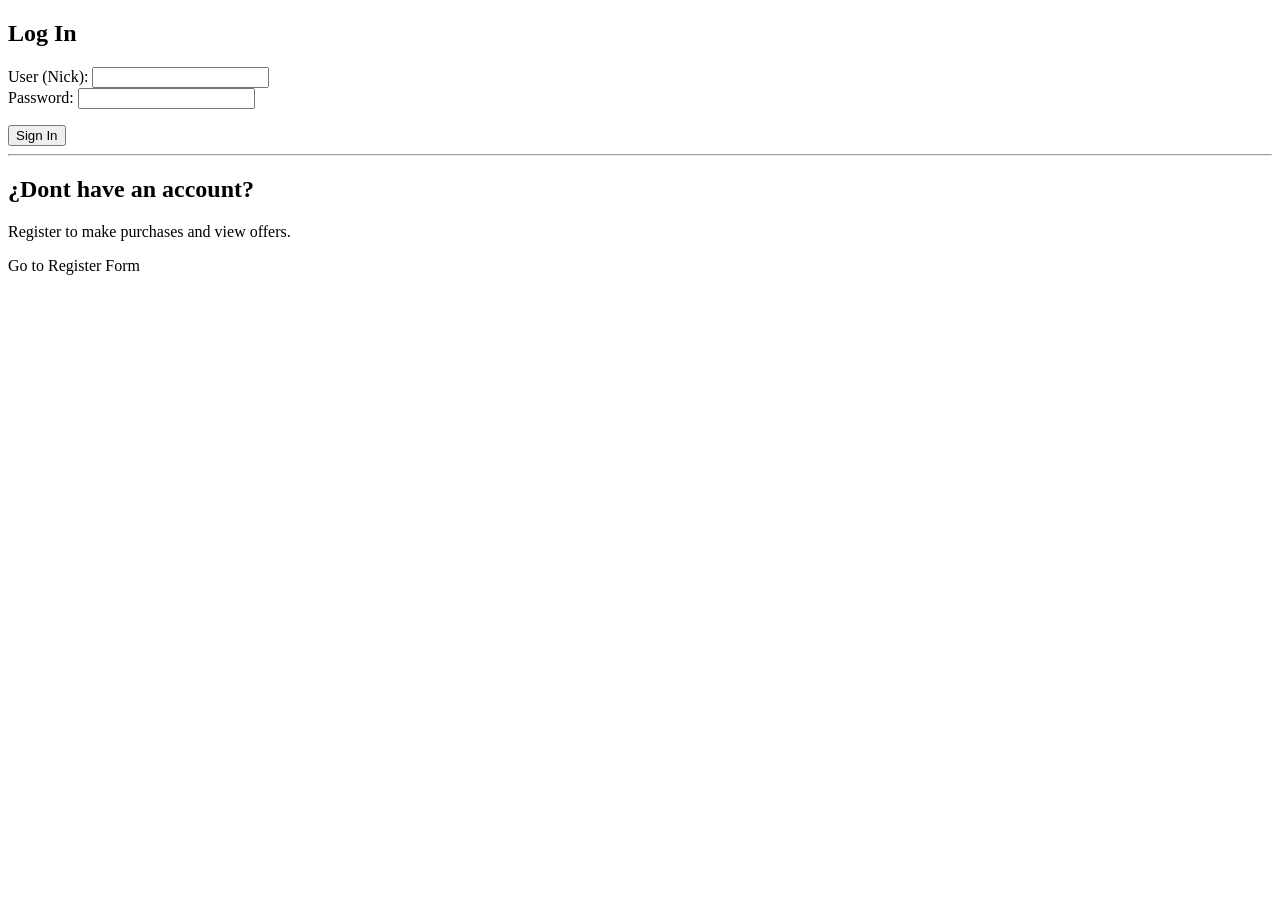
==== src/main/resources/templates/index.html @ 42500a2a "Versión final de la Tienda Online con Carrito y PayPal" ====
<!DOCTYPE html>
<html xmlns:th="http://www.thymeleaf.org">
<head>
    <meta charset="UTF-8">
    <title>Acceso - Tienda Online</title>
    <link rel="stylesheet" th:href="@{/css/style.css}">
</head>
<body>

    <section>
        <h1>Log In</h1>
        <form th:action="@{/login}" method="post">
            <div>
                <label for="nick">User (Nick):</label>
                <input type="text" id="nick" name="nick" required>
            </div>
            
            <div>
                <label for="password">Password:</label>
                <input type="password" id="password" name="password" required>
            </div>

            <div th:if="${error}" style="color: red;">
                <p th:text="${error}"></p>
            </div>

            <button type="submit">Sign In</button>
        </form>
    </section>

    <hr>

    <section>
        <h2>¿Dont have an account?</h2>
        <p>Register to make purchases and view offers.</p>
        <a th:href="@{/register}">Go to Register Form</a>
    </section>

</body>
</html>
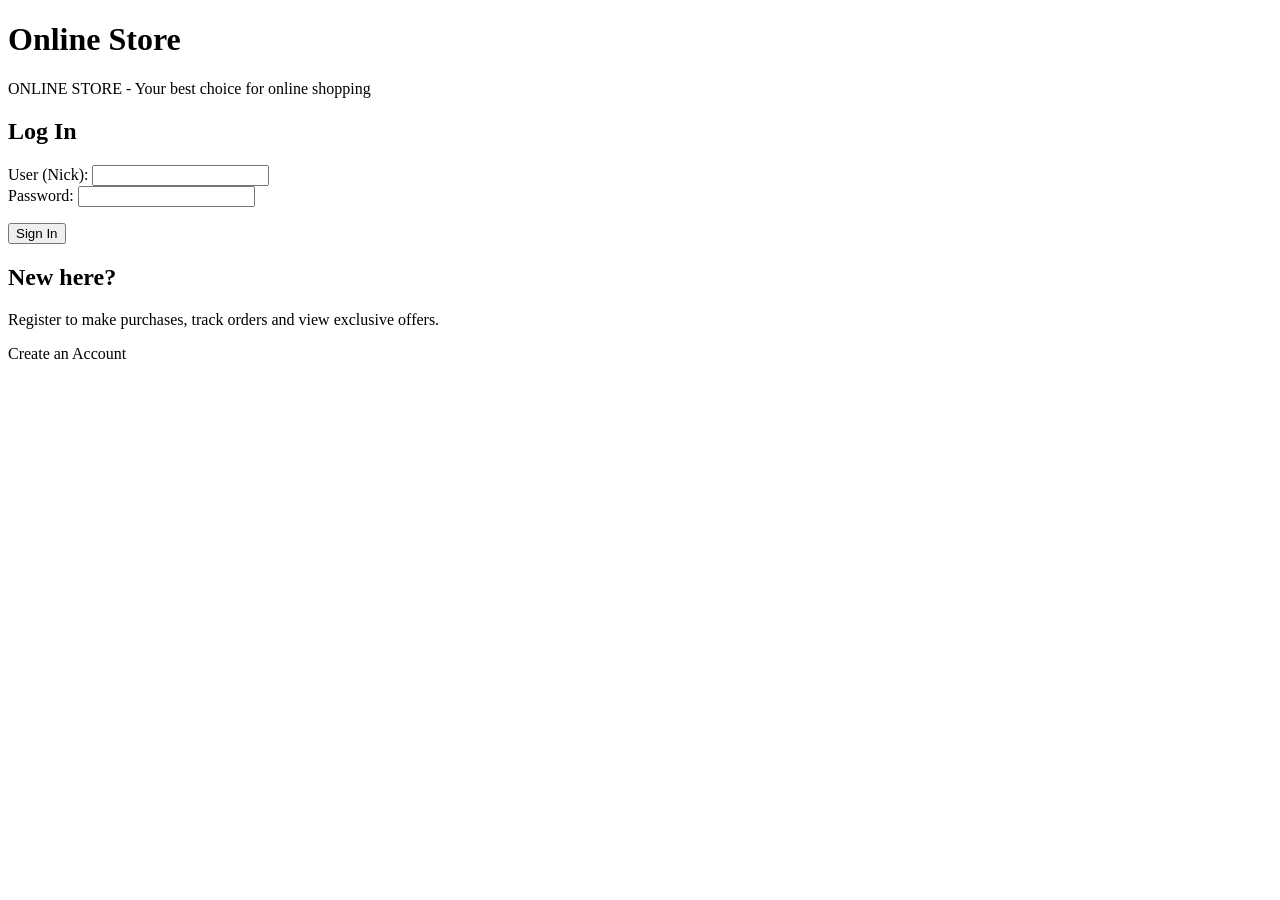
==== commit d50c0aca: "Cambio de estilo" ====
--- a/src/main/resources/templates/index.html
+++ b/src/main/resources/templates/index.html
@@ -1,40 +1,52 @@
 <!DOCTYPE html>
 <html xmlns:th="http://www.thymeleaf.org">
+
 <head>
     <meta charset="UTF-8">
     <title>Acceso - Tienda Online</title>
     <link rel="stylesheet" th:href="@{/css/style.css}">
 </head>
+
 <body>
 
-    <section>
-        <h1>Log In</h1>
-        <form th:action="@{/login}" method="post">
-            <div>
-                <label for="nick">User (Nick):</label>
-                <input type="text" id="nick" name="nick" required>
-            </div>
-            
-            <div>
-                <label for="password">Password:</label>
-                <input type="password" id="password" name="password" required>
-            </div>
+    <header class="navbar-log">
+        <div class="nav-center">
+            <h1>Online Store</h1>
+            <p>ONLINE STORE - Your best choice for online shopping</p>
+        </div>
+    </header>
 
-            <div th:if="${error}" style="color: red;">
-                <p th:text="${error}"></p>
-            </div>
+    <main class="login-row">
 
-            <button type="submit">Sign In</button>
-        </form>
-    </section>
+        <section class="auth-card">
+            <h2>Log In</h2>
+            <form th:action="@{/login}" method="post">
+                <div class="input-group">
+                    <label for="nick">User (Nick):</label>
+                    <input type="text" id="nick" name="nick" required>
+                </div>
 
-    <hr>
+                <div class="input-group">
+                    <label for="password">Password:</label>
+                    <input type="password" id="password" name="password" required>
+                </div>
 
-    <section>
-        <h2>¿Dont have an account?</h2>
-        <p>Register to make purchases and view offers.</p>
-        <a th:href="@{/register}">Go to Register Form</a>
-    </section>
+                <div th:if="${error}" class="error-msg">
+                    <p th:text="${error}"></p>
+                </div>
+
+                <button type="submit" class="btn-primary">Sign In</button>
+            </form>
+        </section>
+
+        <section class="auth-card info-card">
+            <h2>New here?</h2>
+            <p>Register to make purchases, track orders and view exclusive offers.</p>
+            <a th:href="@{/register}" class="btn-secondary">Create an Account</a>
+        </section>
+
+    </main>
 
 </body>
+
 </html>
